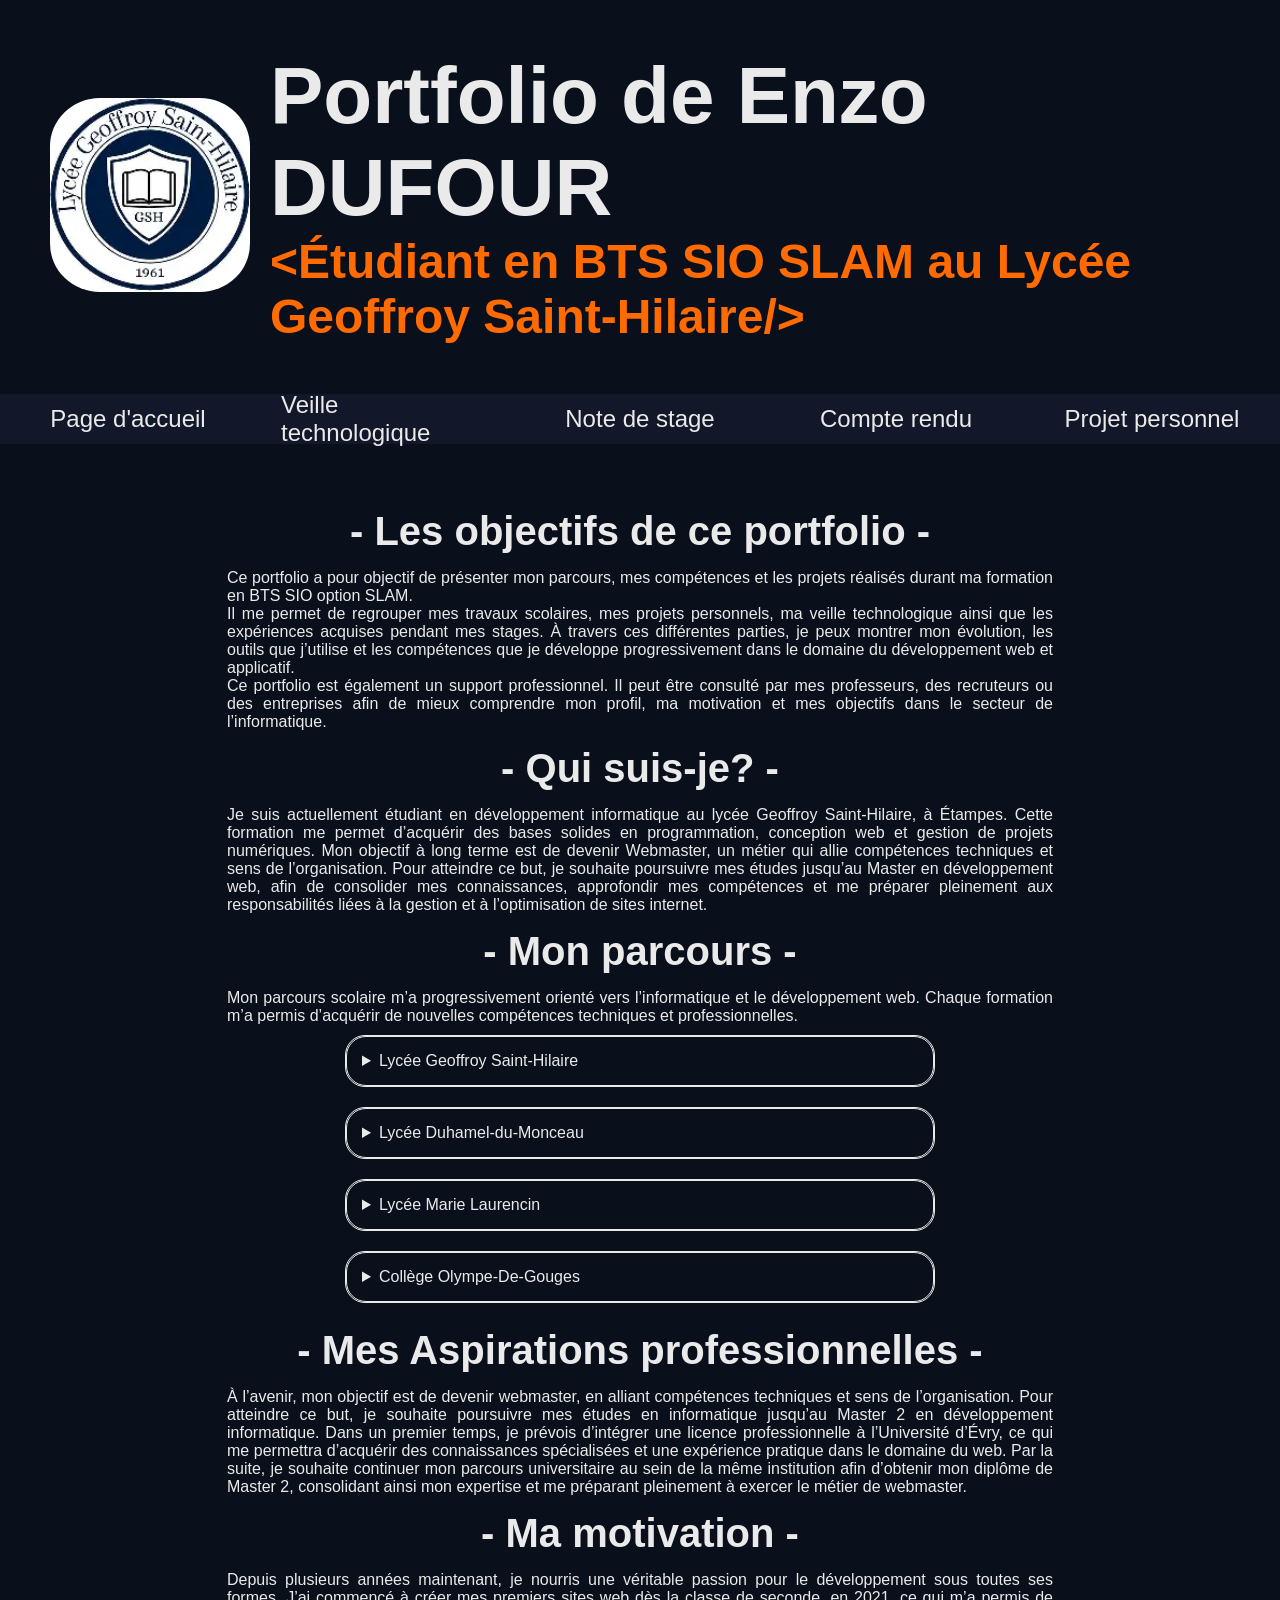
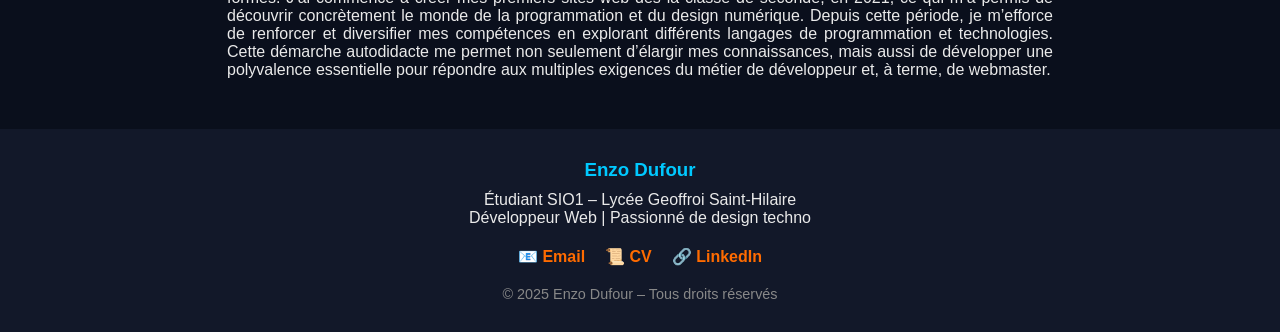
==== index.html @ fcb6b3f5 "Revise portfolio page content and structure Updated the content and structure of the portfolio page," ====
<!DOCTYPE html>
<html lang="en">
  <head>
    <meta charset="UTF-8" />
    <meta name="viewport" content="width=device-width, initial-scale=1.0" />
    <title>portfolio</title>
    <link rel="stylesheet" href="./css/style.css" />
    <script src="script.js" defer></script>
  </head>
  <!-- Google tag (gtag.js) -->
<script async src="https://www.googletagmanager.com/gtag/js?id=G-LNQ2M48SZF"></script>
<script>
  window.dataLayer = window.dataLayer || [];
  function gtag(){dataLayer.push(arguments);}
  gtag('js', new Date());

  gtag('config', 'G-LNQ2M48SZF');
</script>
  <body>
    <button id="haut">
      <p>Remonter</p>
    </button>
    <header>
      <div class="content">
        <div class="header_div">
          <img src="./image/header/GSH.webp" alt="LogoPersonnel" />
        </div>
        <div class="header_div">
          <h1>Portfolio de <span>Enzo DUFOUR</span></h1>
          <h2>
            &lt;Étudiant en BTS SIO SLAM au
            <span>Lycée Geoffroy Saint-Hilaire</span>/&gt;
          </h2>
        </div>
      </div>
      <button onclick="toggleVisibilite()" class="cacher">
        <img src="./image/nav/barre.png" alt="deco" class="cacher" />
      </button>
    </header>

    <nav>
      <div class="content">
        <div>
          <ul class="BarreNav" id="cible">
            <li><a href="#">Page d'accueil</a></li>
            <li><a href="./page/nav/veille/veille_techno.html">Veille technologique</a></li>
            <li><a href="./page/nav/note_de_stage/noteDeStage.html">Note de stage</a></li>
            <li><a href="./page/nav/compte_rendu/CompteRendu.html">Compte rendu</a></li>
            <li><a href="./page/nav/projet perso/projet_perso.html">Projet personnel</a></li>
          </ul>
        </div>
      </div>
    </nav>

    <main>
      <div class="content">
          <h3>- Les objectifs de ce portfolio -</h3>
          <p class="txt">Ce portfolio a pour objectif de présenter mon parcours, mes compétences et les projets réalisés durant ma formation en BTS SIO option SLAM.<br>

Il me permet de regrouper mes travaux scolaires, mes projets personnels, ma veille technologique ainsi que les expériences acquises pendant mes stages. À travers ces 
            différentes parties, je peux montrer mon évolution, les outils que j’utilise et les compétences que je développe progressivement dans le domaine du développement web et applicatif.<br>

Ce portfolio est également un support professionnel. Il peut être consulté par mes professeurs, des recruteurs ou des entreprises afin de mieux comprendre mon profil, 
            ma motivation et mes objectifs dans le secteur de l’informatique.
 </p>

            <h3>- Qui suis-je? -</h3>
            <p class="txt">
              Je suis actuellement étudiant en développement informatique au
              lycée Geoffroy Saint-Hilaire, à Étampes. Cette formation me permet
              d’acquérir des bases solides en programmation, conception web et
              gestion de projets numériques. Mon objectif à long terme est de
              devenir Webmaster, un métier qui allie compétences techniques et
              sens de l’organisation. Pour atteindre ce but, je souhaite
              poursuivre mes études jusqu’au Master en développement web, afin
              de consolider mes connaissances, approfondir mes compétences et me
              préparer pleinement aux responsabilités liées à la gestion et à
              l’optimisation de sites internet.
            </p>
          <h3>- Mon parcours -</h3>
        <p class="txt">
  Mon parcours scolaire m’a progressivement orienté vers l’informatique et le développement web.
  Chaque formation m’a permis d’acquérir de nouvelles compétences techniques et professionnelles.
</p>
          <div class="container">
            <details class="parcours">
              <summary>Lycée Geoffroy Saint-Hilaire</summary>
              <div class="parcoursCentre">
                <img src="./image/main/GSH.webp" alt="">
                <h3>Lycée Geoffroy Saint-Hilaire</h3>
                <p>2023 - 2025 : bacalauréat technologique</p>
              </div>
              </details>
              </div>
            </details class="parcours">

            <div class="container">
            <details  class="parcours">
              <summary>Lycée Duhamel-du-Monceau</summary>
              <div class="parcoursCentre">
                <img src="./image/main/DDM.webp" alt="">
                <h3>Lycée Duhamel-du-Monceau</h3>
                <p>2023 - 2025 : bacalauréat technologique</p>
              </div>
              </details>
              </div>
            </details>
            <div class="container">
            <details class="parcours">
              <summary>Lycée Marie Laurencin</summary>
              <div class="parcoursCentre">
                <img src="./image/main/ML.webp" alt="">
                <h3>Lycée Marie Laurencin</h3>
                <p>2021 - 2023 : bacalauréat générale (arreter en 1ere)</p>
              </div>
              </details>
              </div>
            </details>
            <div class="container">
            <details class="parcours">
              <summary>Collège Olympe-De-Gouges</summary>
              <div class="parcoursCentre">
                <img src="./image/main/ODG.webp" alt="">
                <h3>Collège Olympe-De-Gouges</h3>
                <p>2017 - 2021 : Brevet des collèges</p>
              </div>
              </details>
              </div>
          </div>

          <h3>- Mes Aspirations professionnelles -</h3>
              <p class="txt">
                À l’avenir, mon objectif est de devenir webmaster, en alliant
                compétences techniques et sens de l’organisation. Pour atteindre
                ce but, je souhaite poursuivre mes études en informatique
                jusqu’au Master 2 en développement informatique. Dans un premier
                temps, je prévois d’intégrer une licence professionnelle à
                l’Université d’Évry, ce qui me permettra d’acquérir des
                connaissances spécialisées et une expérience pratique dans le
                domaine du web. Par la suite, je souhaite continuer mon parcours
                universitaire au sein de la même institution afin d’obtenir mon
                diplôme de Master 2, consolidant ainsi mon expertise et me
                préparant pleinement à exercer le métier de webmaster.
              </p>
          <h3>- Ma motivation -</h3>
            <p class="txt">
              Depuis plusieurs années maintenant, je nourris une véritable passion
              pour le développement sous toutes ses formes. J’ai commencé à créer
              mes premiers sites web dès la classe de seconde, en 2021, ce qui m’a
              permis de découvrir concrètement le monde de la programmation et du
              design numérique. Depuis cette période, je m’efforce de renforcer et
              diversifier mes compétences en explorant différents langages de
              programmation et technologies. Cette démarche autodidacte me permet
              non seulement d’élargir mes connaissances, mais aussi de développer
              une polyvalence essentielle pour répondre aux multiples exigences du
              métier de développeur et, à terme, de webmaster.
            </p>
      </div>
    </main>

    <footer class="footer">
      <div class="footer-content">
        <h3>Enzo Dufour</h3>
        <p>Étudiant SIO1 – Lycée Geoffroi Saint-Hilaire</p>
        <p>Développeur Web | Passionné de design techno</p>

        <ul class="footer-links">
          <li><a href="mailto:enzo.dufour1111@gmail.com">📧 Email</a></li>
          <li><a href="./page/document/CV/index.html " target="_blank">📜 CV</a></li>
          <li>
            <a
              href="https://www.linkedin.com/in/enzo-dufour-141b65395/"
              target="_blank"
              >🔗 LinkedIn</a>
          </li>
        </ul>
      </div>

      <div class="footer-bottom">
        <p>© 2025 Enzo Dufour – Tous droits réservés</p>
      </div>
    </footer>
    <script>
      const btn = document.getElementById("haut");

      window.onscroll = function () {
        if (document.documentElement.scrollTop > 200) {
          btn.style.display = "block"; // apparaît après 200px de scroll
        } else {
          btn.style.display = "none";
        }
      };

      btn.onclick = function () {
        window.scrollTo({ top: 0, behavior: "smooth" });
      };
    </script>
    <script>
      function toggleVisibilite() {
        const element = document.getElementById("cible");
        element.classList.toggle("invisible");
      }
    </script>
  </body>
</html>
---- css/style.css ----
* {
        margin: 0;
        padding: 0;
        box-sizing: border-box;
        font-family: 'Segoe UI', Tahoma, Geneva, Verdana, sans-serif;
    }
    /*pour le Header*/
header{
    background-color: #0A0F1C;
    padding: 50px;
}
header img{
    width: 200px;
    border-radius: 25%;
}

@media (max-width: 600px) {
  header img{
    display: none;
  }
}
header h1{
    color: #EAEAEA;
    font-size: clamp(2rem, 8vw, 5rem);
}
header h2{
    color: #FF6B00;
    font-size: 3em;
}
header .content{
    display: flex;              
    align-items: center;        
    gap: 20px; 
}
@media (max-width: 600px){
  header h1{
    font-size: 3em;
  }
  header h2{
    font-size: 2em;
  }
}

    /*pour le Nav*/
nav{
  position: sticky;   
  z-index: 1000; 
  top: 0;
}
.BarreNav {
  display: flex;           
  width: 100%;             
  padding: 0;
  margin: 0;
  list-style: none;    
}
@media (max-width: 600px) {
  .BarreNav{
    flex-direction: column;
  }
  nav{
    position: static;
  }
}
.BarreNav li {
  flex: 1;                 
  display: flex;           
  justify-content: center; 
  align-items: center;     
  background-color: #121829;
  height: 50px;
  
}

.BarreNav li a {
  color: #EAEAEA;
  text-decoration: none;
  padding: 25px;
  font-size: 1.5em;
             
}
.BarreNav li a:hover{
    color: #00C9FF;
}
.BarreNav li:hover{
    color: #00C9FF;
    border: 1px solid #2A2F3A;
}
.invisible {
  display: none;
}
.cacher{
  width: 50px;
  height: 50px;
  border-radius: 50%;
  display: none;
}
@media (max-width: 600px){
  .cacher{
    display: block;
  }
}
    /*pour le Main*/
main{
    background-color: #0A0F1C;
    padding: 50px;
}
main h3{
    font-size: 2.5em;
    color: #EAEAEA;
    padding: 15px;
   text-align: center;
}
main p{
    color: #EAEAEA;
        text-align: center;
}
.container {
    display: flex;              
    align-items: center;  
    gap: 20px;
    width: 100%;
    flex-wrap: wrap;
}

details{
  width: 90%;
  color: #EAEAEA;
  margin: 10px;
  border: 1px solid #EAEAEA;
  border-radius: 20px;
}
.parcours{
  width: 50%;
  margin-left: auto;
  margin-right: auto;
  color: #EAEAEA;
  border: 1px solid #EAEAEA;
  border-radius: 20px;
}
summary{
  color: #EAEAEA;
  padding: 15px;
  border: 1px solid #EAEAEA;
    border-radius: 20px;

}
.parcoursCentre{
  display: flex;
  justify-content: center;
}
    /*veille*/
.veille{
  width: 45%;
  background-color: #141e38;
  padding: 15px;
  margin: 10px 10% 10px 10%;
  border-radius: 0 25px 0 25px;
  text-align: justify;
}
.veille h1{
  font-size: 1.4em;
  color: #EAEAEA;
}
.veille h2{
  font-size: 1.2em;
  color: #EAEAEA;
}
.veille p{
  color: #00C9FF;
  
}
.veille a{
  color: #FF6B00;
  text-decoration: none;
}
.veille a:hover{
  text-decoration: underline;
}

.veille_content{
  display: grid; 
  justify-items: end;
}
@media (max-width: 600px) {
  .veille_content{
    display: grid;
    justify-items: start;
  }
  .veille{
  width: 100%;
  margin: 0;}
}
.diese{
  color: #EAEAEA;
  margin: 0;
  padding: 10px;
  display: flex;
  justify-content: center;
  gap: 15px;
}


    /* pour les projet perso*/
    .choix{
      display: flex;
      justify-content: center;
      align-items: center;
      gap: 50px;
      margin: 50px;
    }
.choix h4{
  color: #EAEAEA;
  font-size: 1.8em;
  text-align: center;
}
  .choix img{
    width: 300px;
    height: 300px;
  }
.choix_dev_ou_3d{
  background-color: #101c35;
  margin: 15px;
  padding: 20px;
  border-radius: 35px;
  transition: transform 0.3s ease;
}
.choix_dev_ou_3d:hover{
  display: flex;
  background-color: #00b0e0;
  box-shadow: 0 4px 12px rgba(0, 255, 255, 0.3), 0 0 8px rgba(0, 255, 255, 0.2);
  transform: translateY(-15px);
  flex-direction: column;
}
  .centrer{
    display: flex;
    align-items: center;
  }
  .txt{
        
    width: 70%;
    text-align: justify;
    margin-left: auto;
  margin-right: auto;
  }
  aside{
    width: 600px;
    border-left: 5px solid #a8a8a8;
    padding: 5px;
  }
  @media (max-width: 600px){
  aside{
    display: none;
  }
  .choix{
    display: flex;
    flex-wrap: wrap;
  }
  .txt{
    width: 100%;
  }
}
    /*pour le Footer*/
.footer {
  background-color: #121829;
  color: #EAEAEA;
  padding: 30px 20px;
  text-align: center;
}

.footer h3 {
  color: #00C9FF;
  margin-bottom: 10px;
}

.footer-links {
  list-style: none;
  padding: 0;
  margin: 20px 0;
  display: flex;
  justify-content: center;
  gap: 20px;
}

.footer-links li a {
  color: #FF6B00;             
  text-decoration: none;
  font-weight: bold;
  transition: color 0.3s;
}

.footer-links li a:hover {
  color: #00C9FF;              
}

.footer-bottom {
  margin-top: 20px;
  font-size: 0.9em;
  color: #888;                 
}
  /*pour le boutton de retour en haut*/
#haut{
    background-color: #0452ac;
    text-align: center;
    padding: 10px 30px;
    border-radius: 20px;
    position: fixed;
    bottom: 10px;
    right: 20px;
    transition: transform 0.3s ease;
    color: #EAEAEA;
}
#haut:hover{
  display: flex;
  background-color: #00C9FF;
  transform: translateY(-7px);
}
.TPA{
  color: #EAEAEA;
  text-decoration: none;
  margin: 5px 15px;
}
ul li{
  list-style: none;
}
.TPA:hover{
  text-decoration: underline;
}
.txt-veille{
  text-align: justify;
}
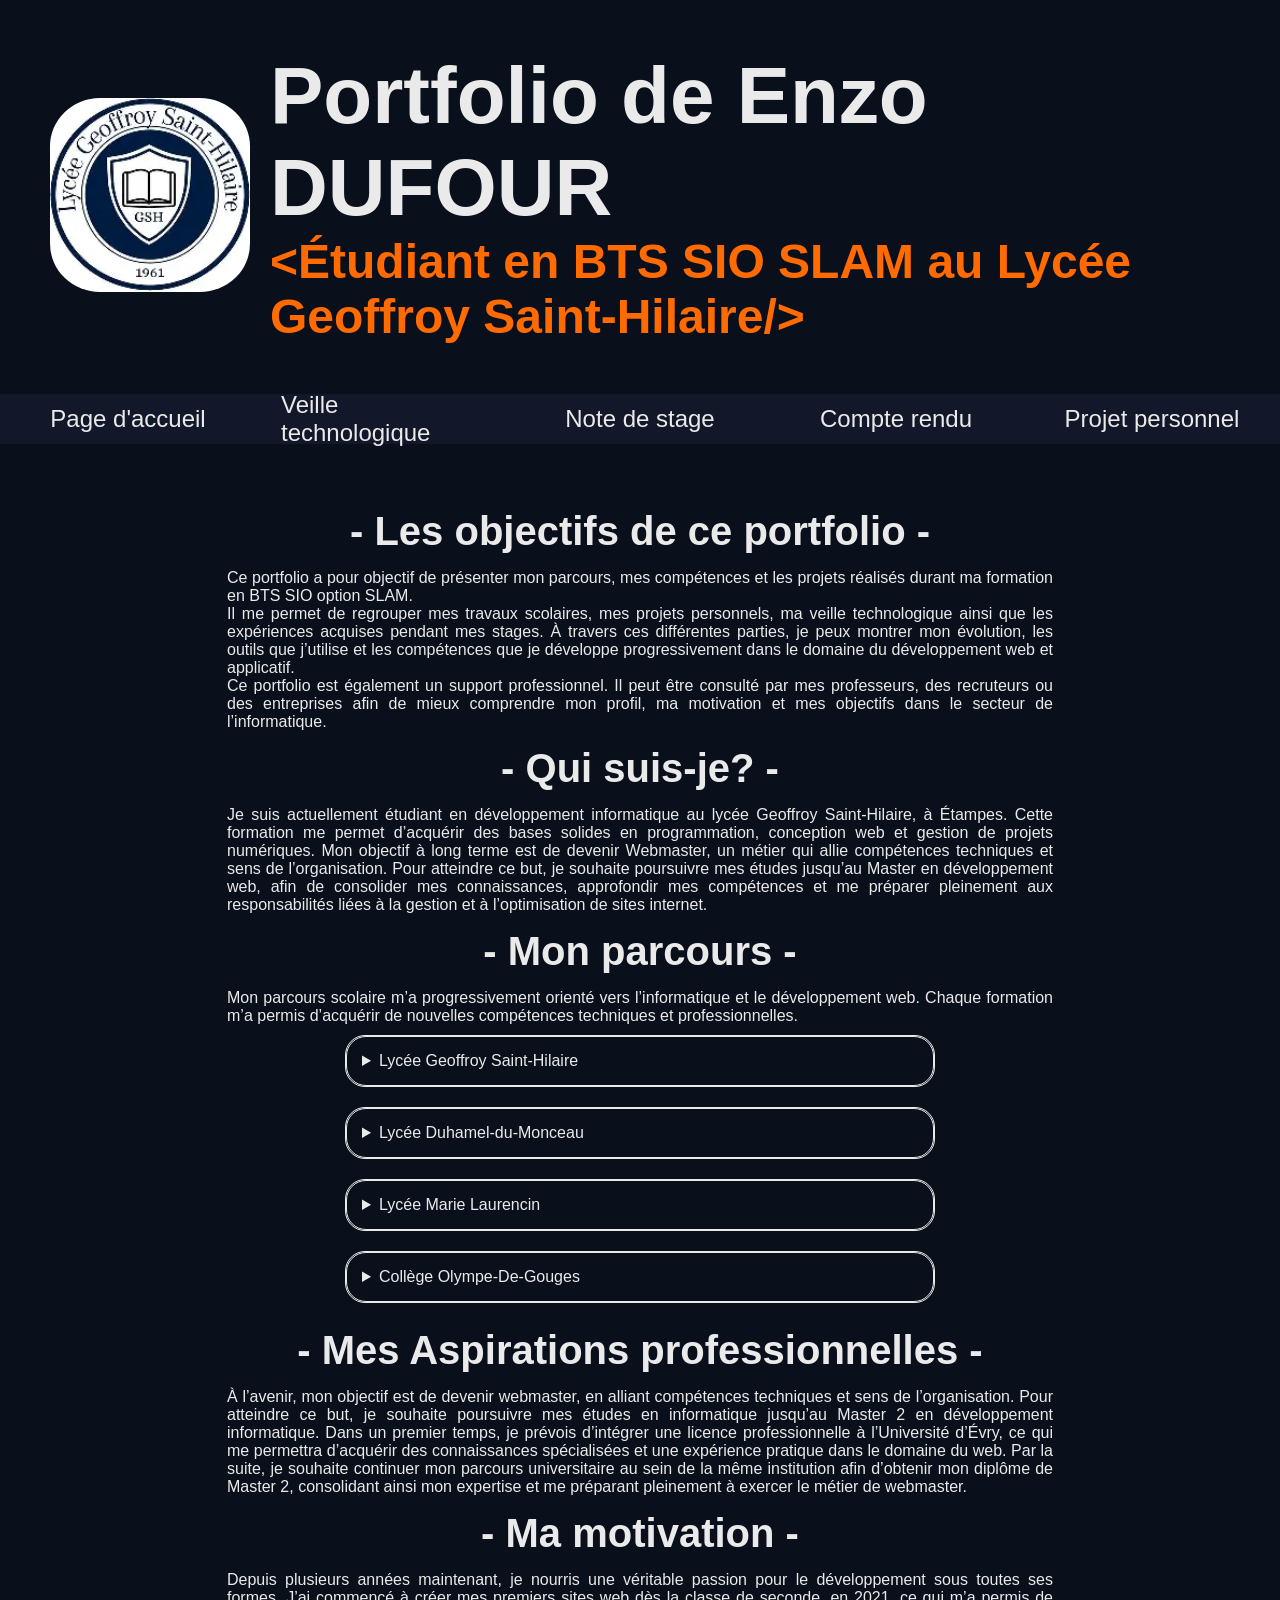
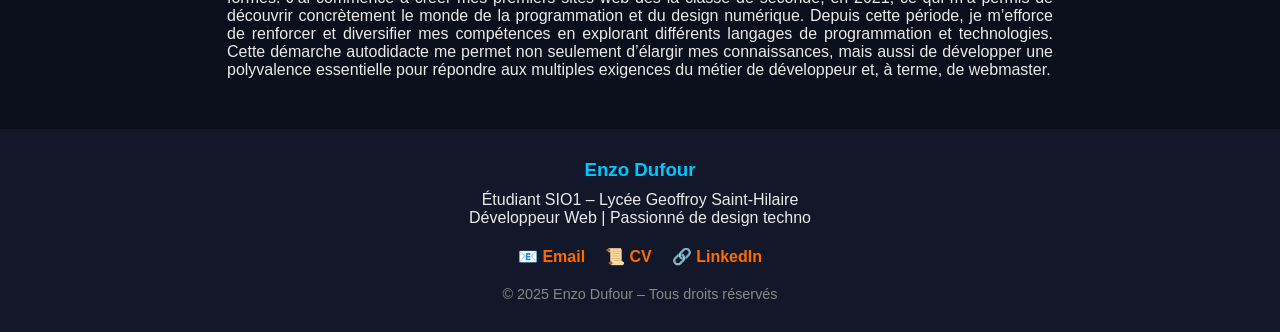
==== commit 94c49486: "Update index.html" ====
--- a/index.html
+++ b/index.html
@@ -87,8 +87,10 @@
               <summary>Lycée Geoffroy Saint-Hilaire</summary>
               <div class="parcoursCentre">
                 <img src="./image/main/GSH.webp" alt="">
-                <h3>Lycée Geoffroy Saint-Hilaire</h3>
-                <p>2023 - 2025 : bacalauréat technologique</p>
+                <div>
+                  <h3>Lycée Geoffroy Saint-Hilaire</h3>
+                  <p>2025 - 2027 : BTS SIO SLAM</p>
+                  </div>
               </div>
               </details>
               </div>
@@ -99,8 +101,10 @@
               <summary>Lycée Duhamel-du-Monceau</summary>
               <div class="parcoursCentre">
                 <img src="./image/main/DDM.webp" alt="">
+                <div>
                 <h3>Lycée Duhamel-du-Monceau</h3>
                 <p>2023 - 2025 : bacalauréat technologique</p>
+                </div>
               </div>
               </details>
               </div>
@@ -110,8 +114,10 @@
               <summary>Lycée Marie Laurencin</summary>
               <div class="parcoursCentre">
                 <img src="./image/main/ML.webp" alt="">
+                <div>
                 <h3>Lycée Marie Laurencin</h3>
-                <p>2021 - 2023 : bacalauréat générale (arreter en 1ere)</p>
+                <p>2021 - 2023 : bacalauréat générale (arreté en première)</p>
+                </div>
               </div>
               </details>
               </div>
@@ -121,8 +127,10 @@
               <summary>Collège Olympe-De-Gouges</summary>
               <div class="parcoursCentre">
                 <img src="./image/main/ODG.webp" alt="">
+                <div>
                 <h3>Collège Olympe-De-Gouges</h3>
                 <p>2017 - 2021 : Brevet des collèges</p>
+                </div>
               </div>
               </details>
               </div>
@@ -161,7 +169,7 @@
     <footer class="footer">
       <div class="footer-content">
         <h3>Enzo Dufour</h3>
-        <p>Étudiant SIO1 – Lycée Geoffroi Saint-Hilaire</p>
+        <p>Étudiant SIO1 – Lycée Geoffroy Saint-Hilaire</p>
         <p>Développeur Web | Passionné de design techno</p>
 
         <ul class="footer-links">
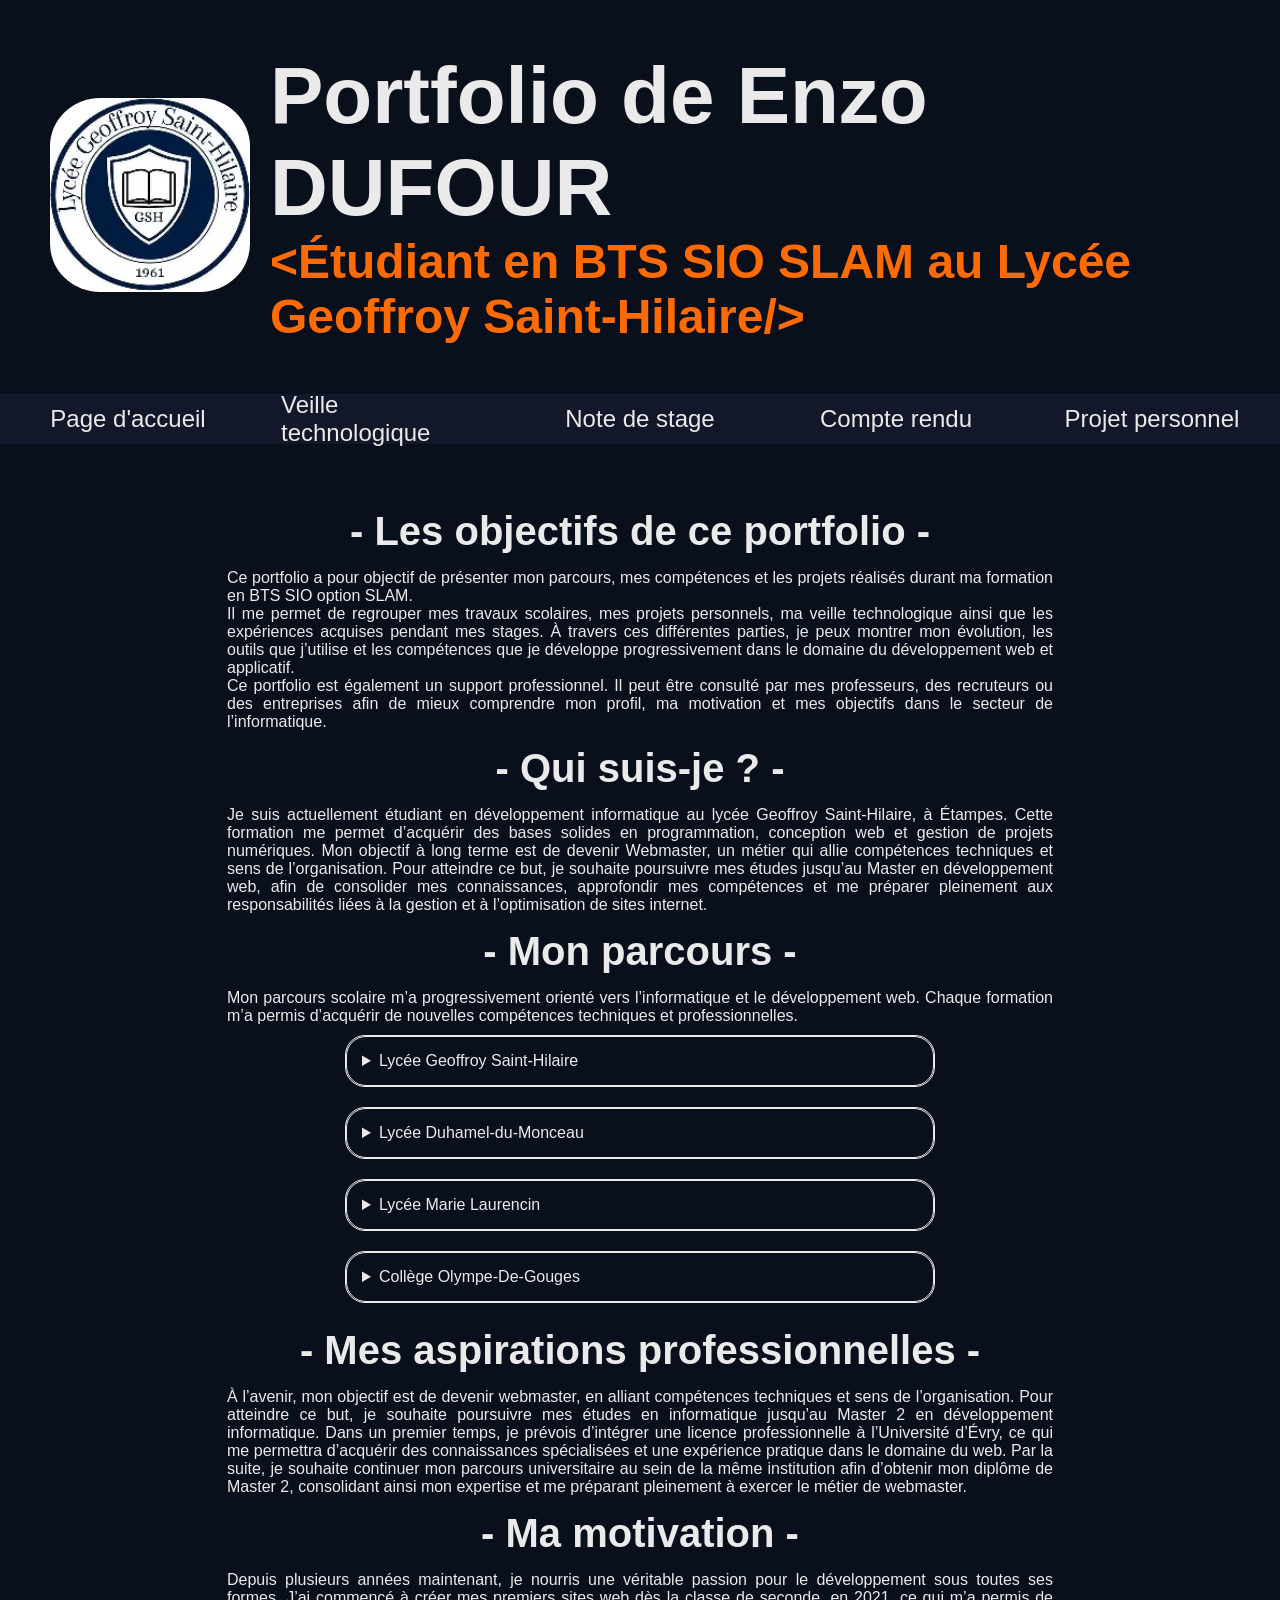
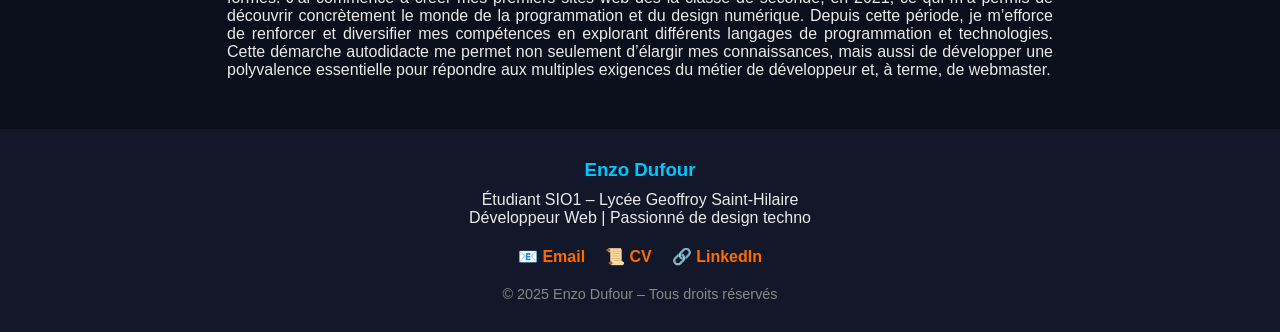
==== commit d2b8ad93: "Update index.html" ====
--- a/index.html
+++ b/index.html
@@ -64,7 +64,7 @@
             ma motivation et mes objectifs dans le secteur de l’informatique.
  </p>
 
-            <h3>- Qui suis-je? -</h3>
+            <h3>- Qui suis-je ? -</h3>
             <p class="txt">
               Je suis actuellement étudiant en développement informatique au
               lycée Geoffroy Saint-Hilaire, à Étampes. Cette formation me permet
@@ -136,7 +136,7 @@
               </div>
           </div>
 
-          <h3>- Mes Aspirations professionnelles -</h3>
+          <h3>- Mes aspirations professionnelles -</h3>
               <p class="txt">
                 À l’avenir, mon objectif est de devenir webmaster, en alliant
                 compétences techniques et sens de l’organisation. Pour atteindre
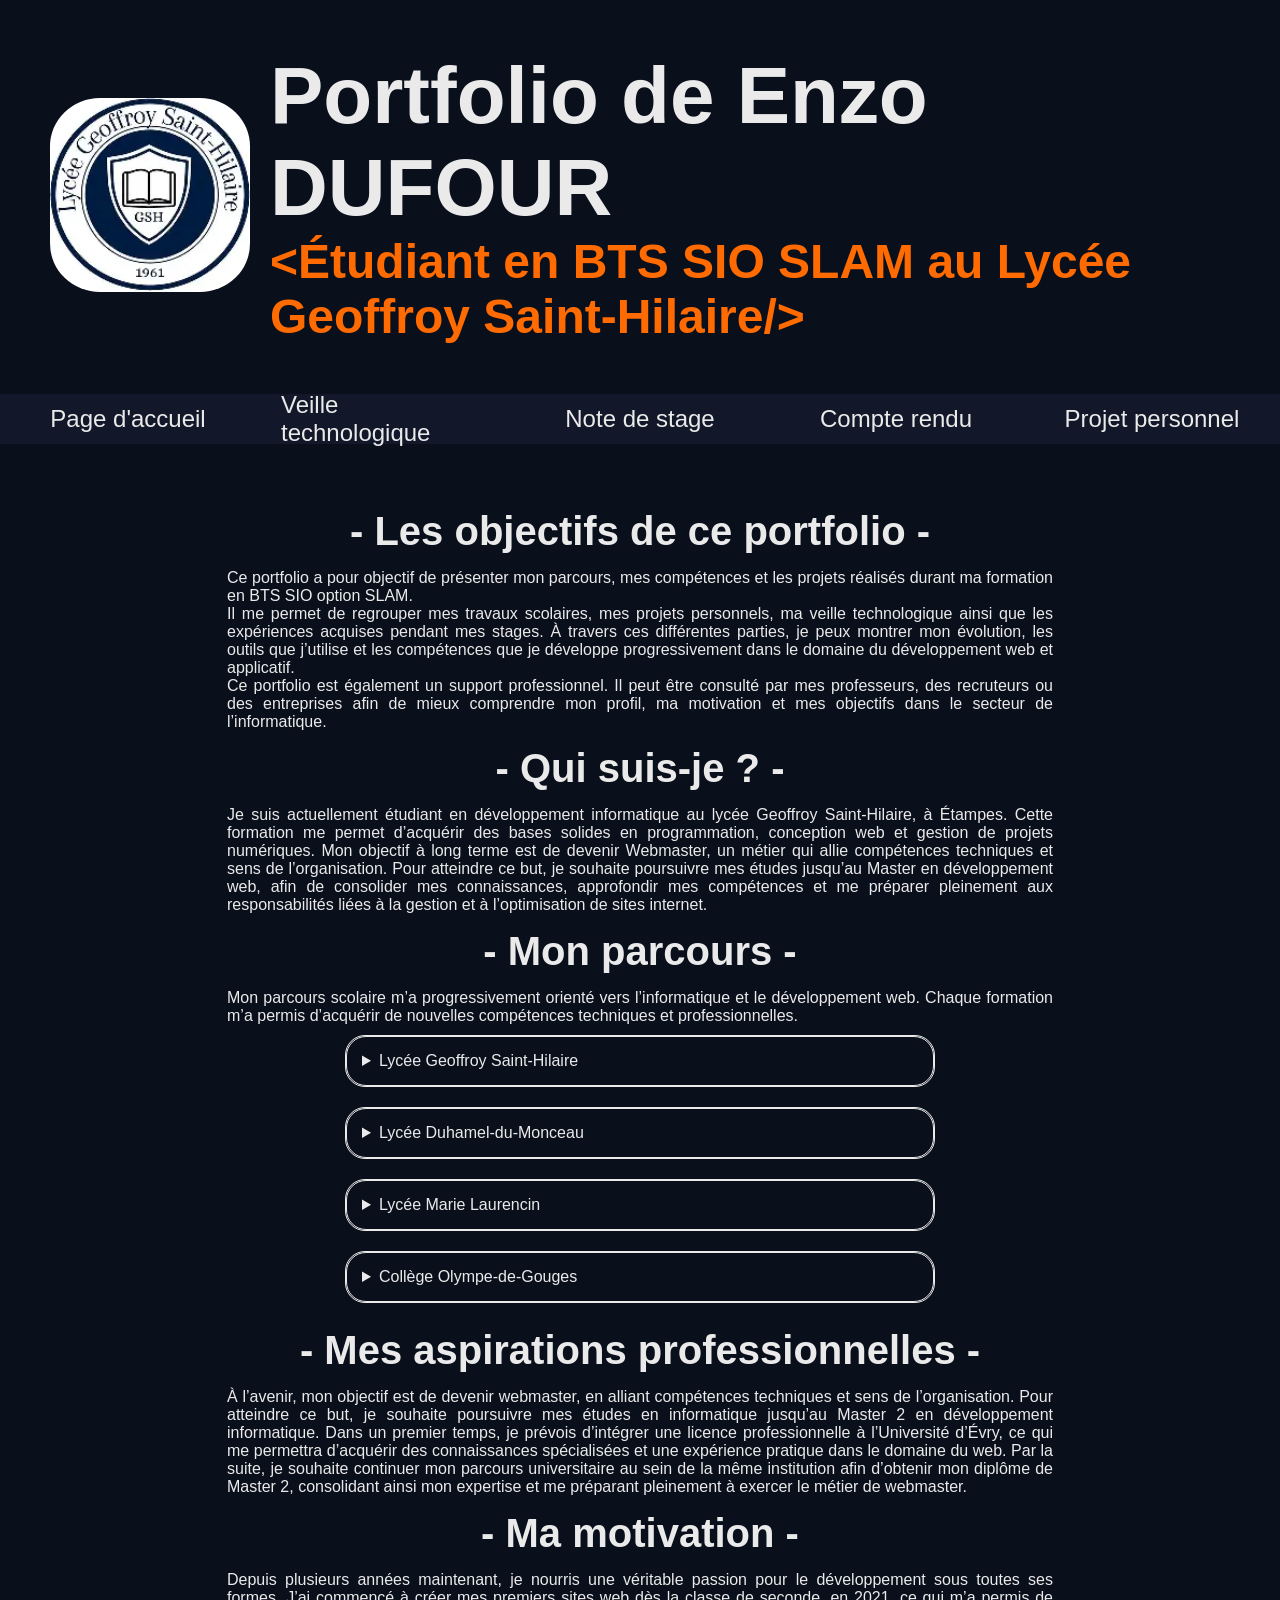
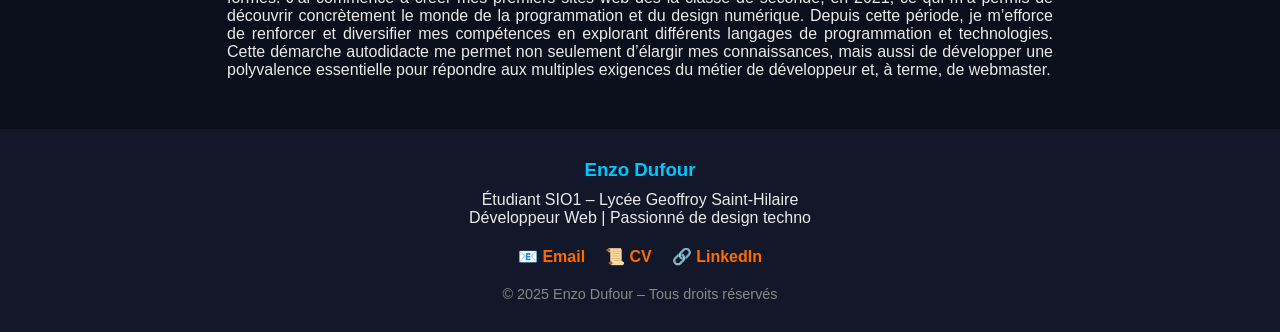
==== commit 59f2468b: "Update index.html" ====
--- a/index.html
+++ b/index.html
@@ -124,7 +124,7 @@
             </details>
             <div class="container">
             <details class="parcours">
-              <summary>Collège Olympe-De-Gouges</summary>
+              <summary>Collège Olympe-de-Gouges</summary>
               <div class="parcoursCentre">
                 <img src="./image/main/ODG.webp" alt="">
                 <div>
